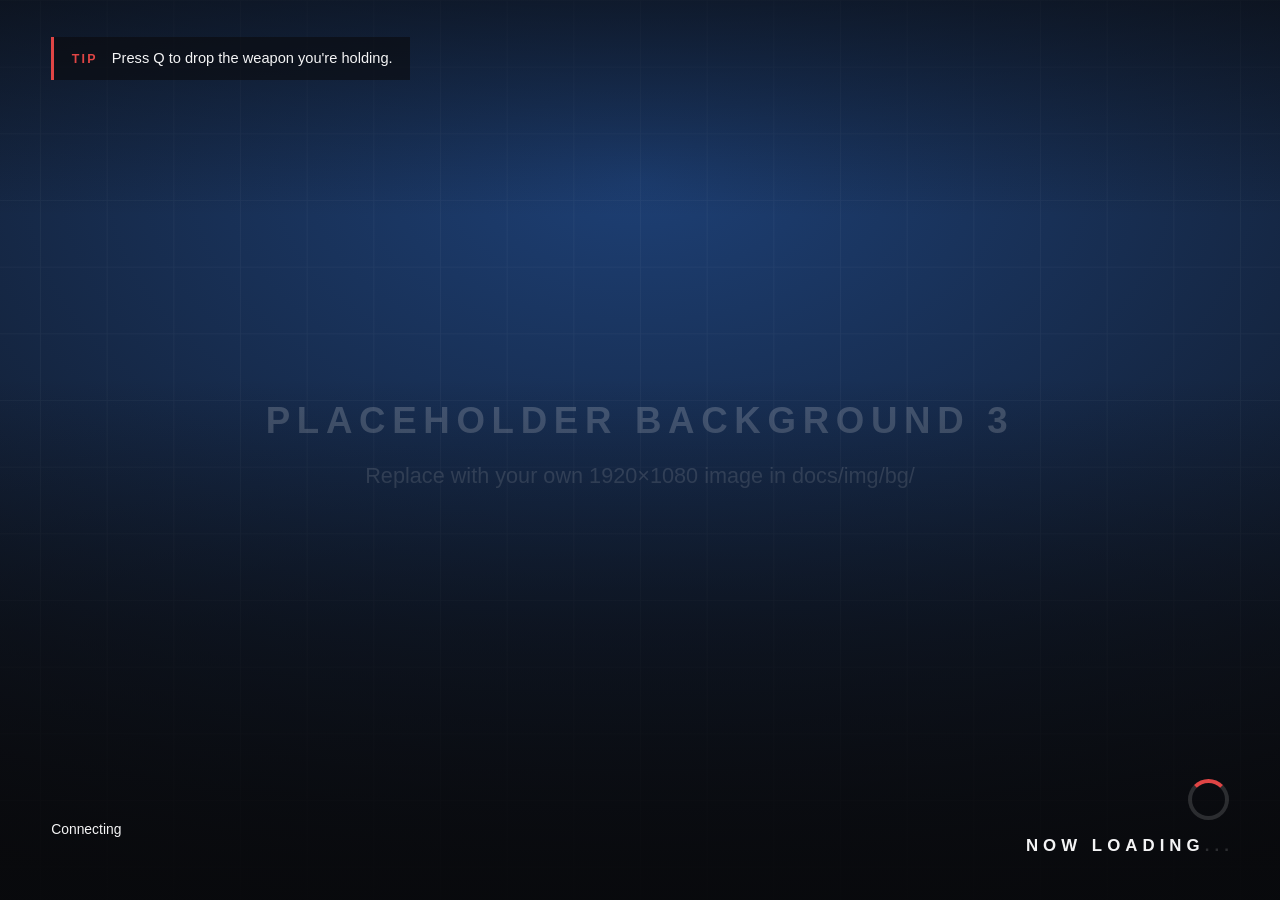
==== docs/index.html @ 50180962 "Add files via upload" ====
<!doctype html>
<html lang="en">
<head>
  <meta charset="utf-8">
  <meta name="viewport" content="width=device-width, initial-scale=1">
  <title>Loading</title>
  <link rel="icon" href="data:,">
  <link rel="stylesheet" href="style.css">
</head>
<body>
  <div class="bg-layer" id="bg-a"></div>
  <div class="bg-layer" id="bg-b"></div>
  <div class="shade"></div>

  <div class="tip is-hidden" id="tip">
    <span class="tip-label">Tip</span>
    <span id="tip-text"></span>
  </div>

  <div class="now-playing is-hidden" id="now-playing">
    <svg class="note" viewBox="0 0 24 24" aria-hidden="true">
      <path d="M9 18V5l12-2v13"/><circle cx="6" cy="18" r="3"/><circle cx="18" cy="16" r="3"/>
    </svg>
    <span id="track-title"></span>
  </div>

  <div class="info">
    <img class="logo" id="logo" alt="" hidden>
    <h1 class="server-name" id="server-name"></h1>
    <p class="map-name" id="map-name"></p>
    <div class="progress is-hidden" id="progress"><div class="progress-fill" id="progress-fill"></div></div>
    <p class="status-line"><span id="status">Connecting</span><span class="file-count" id="file-count"></span></p>
    <p class="file-name" id="file-name"></p>
  </div>

  <div class="loader">
    <div class="spinner" id="spinner"></div>
    <img class="loader-image" id="loader-image" alt="" hidden>
    <p class="loader-caption" id="loader-caption"><span id="loader-text"></span><span class="dots"><i>.</i><i>.</i><i>.</i></span></p>
  </div>

  <div class="preview-badge">Preview<span class="gesture-hint"> &middot; click anywhere to start the music</span></div>

  <script src="config.js"></script>
  <script src="loading.js"></script>
</body>
</html>
---- docs/style.css ----
/*
 * Everything is sized in rem, and the root size follows the screen, so 720p and 4K look the same.
 * Animations are kept to small areas (spinner, dots, fades): the game copies every repainted
 * pixel of this page, so full-screen motion would cost frame time while the player is loading.
 */

:root {
  --accent: #e04545;
  --text: #f4f4f5;
  --muted: rgba(244, 244, 245, 0.7);
  --faint: rgba(244, 244, 245, 0.42);
  --panel: rgba(10, 11, 14, 0.62);
  --heading: Bahnschrift, "Segoe UI", Tahoma, Arial, sans-serif;
}

* {
  box-sizing: border-box;
  margin: 0;
  padding: 0;
}

[hidden] {
  display: none !important;
}

html {
  font-size: calc(7px + 0.35vw + 0.35vh);
}

html,
body {
  width: 100%;
  height: 100%;
  overflow: hidden;
}

body {
  background: #111317;
  color: var(--text);
  font-family: "Segoe UI", Tahoma, Arial, sans-serif;
  -webkit-user-select: none;
  user-select: none;
}

.is-hidden {
  opacity: 0;
}

/* ---------------------------------------------------------------- background */

.bg-layer,
.shade {
  position: absolute;
  top: 0;
  right: 0;
  bottom: 0;
  left: 0;
}

.bg-layer {
  background-position: center;
  background-repeat: no-repeat;
  background-size: cover;
  opacity: 0;
  transition: opacity 1.2s ease;
}

.bg-layer.is-visible {
  opacity: 1;
}

/* Darkens the top and bottom edges so text stays readable on any image. */
.shade {
  background:
    linear-gradient(to top, rgba(8, 9, 12, 0.92) 0%, rgba(8, 9, 12, 0.55) 30%, rgba(8, 9, 12, 0) 58%),
    linear-gradient(to bottom, rgba(8, 9, 12, 0.6) 0%, rgba(8, 9, 12, 0) 24%);
}

/* ---------------------------------------------------------------- top row */

.tip {
  position: absolute;
  top: 2.5rem;
  left: 3.5rem;
  max-width: 48vw;
  padding: 0.75rem 1.2rem;
  border-left: 0.25rem solid var(--accent);
  background: var(--panel);
  font-size: 1rem;
  line-height: 1.45;
  transition: opacity 0.6s ease;
}

.tip-label {
  margin-right: 0.8em;
  color: var(--accent);
  font-family: var(--heading);
  font-size: 0.85rem;
  font-weight: 700;
  letter-spacing: 0.18em;
  text-transform: uppercase;
}

.now-playing {
  position: absolute;
  top: 2.5rem;
  right: 3.5rem;
  max-width: 30vw;
  display: flex;
  align-items: center;
  color: var(--muted);
  font-size: 0.9rem;
  white-space: nowrap;
  transition: opacity 0.6s ease;
}

.now-playing .note {
  flex: none;
  width: 1.1em;
  height: 1.1em;
  margin-right: 0.5em;
  fill: none;
  stroke: var(--accent);
  stroke-width: 2;
  stroke-linecap: round;
  stroke-linejoin: round;
}

#track-title {
  overflow: hidden;
  text-overflow: ellipsis;
}

/* ---------------------------------------------------------------- bottom-left: server and progress */

.info {
  position: absolute;
  left: 3.5rem;
  bottom: 3rem;
  width: 44rem;
  max-width: 55vw;
}

.logo {
  display: block;
  max-width: 18rem;
  max-height: 6rem;
  margin-bottom: 1.2rem;
}

.server-name {
  min-height: 1.1em;
  font-family: var(--heading);
  font-size: 2.6rem;
  font-weight: 700;
  line-height: 1.1;
  word-wrap: break-word;
  text-shadow: 0 0.1rem 0.8rem rgba(0, 0, 0, 0.45);
  /* Long hostnames stop at two lines; set "title" in config.js for a shorter name. */
  display: -webkit-box;
  -webkit-line-clamp: 2;
  -webkit-box-orient: vertical;
  overflow: hidden;
}

.map-name {
  min-height: 1.3em;
  margin-top: 0.5rem;
  color: var(--accent);
  font-family: var(--heading);
  font-size: 1rem;
  font-weight: 700;
  letter-spacing: 0.16em;
  text-transform: uppercase;
}

.progress {
  height: 0.3rem;
  margin-top: 1.8rem;
  border-radius: 0.3rem;
  background: rgba(255, 255, 255, 0.14);
  overflow: hidden;
  transition: opacity 0.4s ease;
}

.progress-fill {
  width: 0;
  height: 100%;
  background: var(--accent);
  transition: width 0.3s ease;
}

.status-line {
  display: flex;
  justify-content: space-between;
  margin-top: 0.8rem;
  font-size: 0.95rem;
}

.file-count {
  margin-left: 1rem;
  color: var(--muted);
  white-space: nowrap;
  font-variant-numeric: tabular-nums;
}

.file-name {
  min-height: 1.3em;
  margin-top: 0.3rem;
  color: var(--faint);
  font-family: Consolas, "Courier New", monospace;
  font-size: 0.8rem;
  white-space: nowrap;
  overflow: hidden;
  text-overflow: ellipsis;
}

/* ---------------------------------------------------------------- bottom-right: now loading */

.loader {
  position: absolute;
  right: 3.5rem;
  bottom: 3rem;
  text-align: right;
}

.spinner {
  display: inline-block;
  width: 2.8rem;
  height: 2.8rem;
  border: 0.28rem solid rgba(255, 255, 255, 0.14);
  border-top-color: var(--accent);
  border-radius: 50%;
  animation: spin 0.9s linear infinite;
}

.loader-image {
  display: block;
  max-width: 22rem;
  max-height: 8rem;
  margin-left: auto;
}

.loader-caption {
  margin-top: 0.9rem;
  margin-right: -0.3em; /* cancels the trailing letter-spacing so the text lines up on the right */
  font-family: var(--heading);
  font-size: 1.15rem;
  font-weight: 700;
  letter-spacing: 0.3em;
  text-transform: uppercase;
}

.dots i {
  font-style: normal;
  opacity: 0.15;
  animation: blink 1.4s infinite;
}

.dots i:nth-child(2) {
  animation-delay: 0.2s;
}

.dots i:nth-child(3) {
  animation-delay: 0.4s;
}

@keyframes spin {
  to {
    transform: rotate(360deg);
  }
}

@keyframes blink {
  0%,
  80%,
  100% {
    opacity: 0.15;
  }
  40% {
    opacity: 1;
  }
}

/* ---------------------------------------------------------------- preview mode only */

.preview-badge {
  display: none;
  position: absolute;
  top: 0.8rem;
  left: 50%;
  transform: translateX(-50%);
  padding: 0.3rem 0.9rem;
  border-radius: 1rem;
  background: rgba(0, 0, 0, 0.65);
  color: var(--muted);
  font-size: 0.75rem;
  letter-spacing: 0.12em;
  text-transform: uppercase;
}

.is-preview .preview-badge {
  display: block;
}

.gesture-hint {
  display: none;
  color: var(--text);
}

.needs-gesture .gesture-hint {
  display: inline;
}
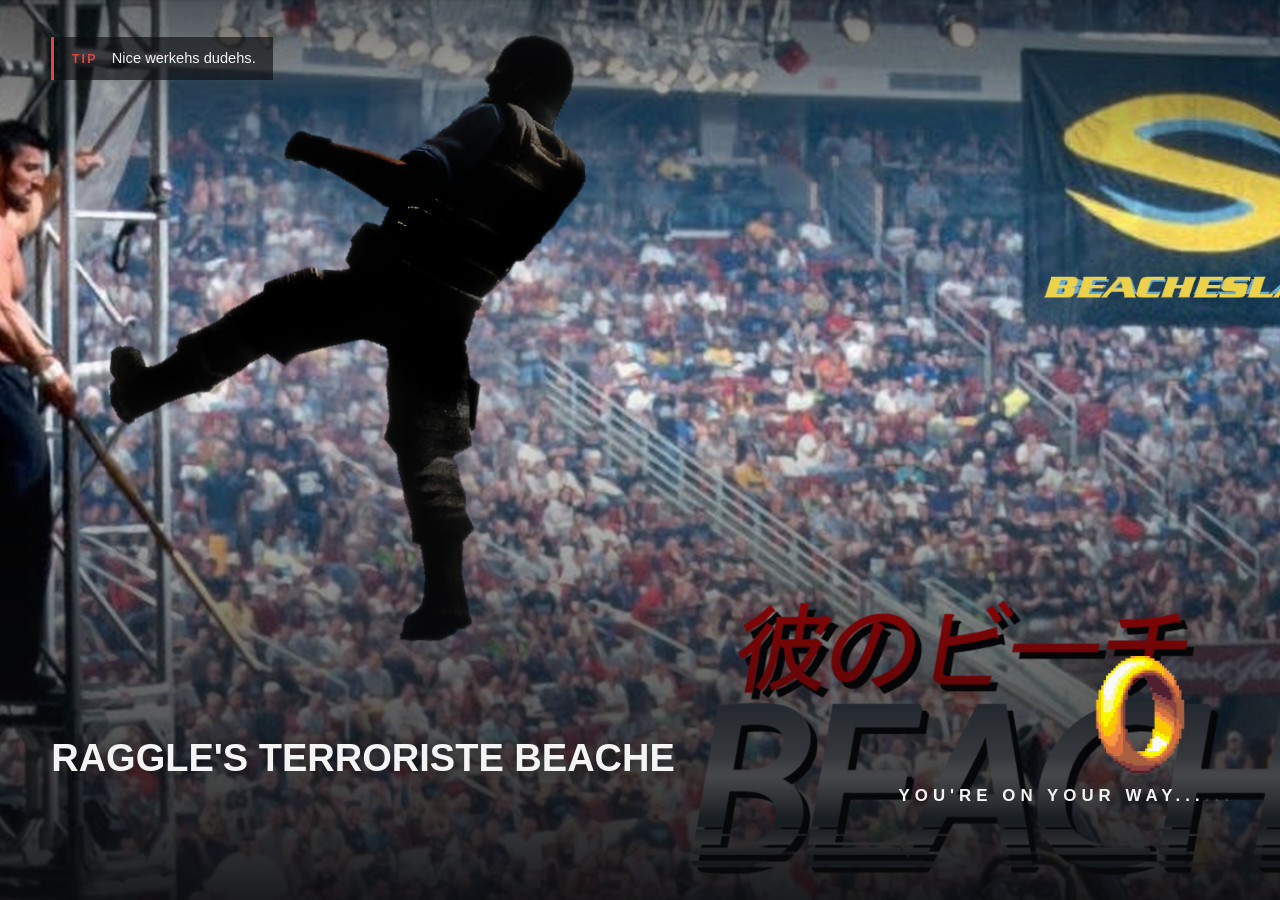
==== commit d0c020b6: "Add files via upload" ====
--- a/docs/index.html
+++ b/docs/index.html
@@ -28,9 +28,11 @@
     <img class="logo" id="logo" alt="" hidden>
     <h1 class="server-name" id="server-name"></h1>
     <p class="map-name" id="map-name"></p>
-    <div class="progress is-hidden" id="progress"><div class="progress-fill" id="progress-fill"></div></div>
-    <p class="status-line"><span id="status">Connecting</span><span class="file-count" id="file-count"></span></p>
-    <p class="file-name" id="file-name"></p>
+    <div class="downloads">
+      <div class="progress is-hidden" id="progress"><div class="progress-fill" id="progress-fill"></div></div>
+      <p class="status-line"><span id="status">Connecting</span><span class="file-count" id="file-count"></span></p>
+      <p class="file-name" id="file-name"></p>
+    </div>
   </div>
 
   <div class="loader">
--- a/docs/style.css
+++ b/docs/style.css
@@ -215,12 +215,25 @@
   text-overflow: ellipsis;
 }
 
+/* With download progress turned off (showDownloadProgress in config.js), the title block
+   moves up to line up with the loader on the right. */
+.no-downloads .downloads {
+  display: none;
+}
+
+.no-downloads .info {
+  bottom: 6.4rem;
+}
+
 /* ---------------------------------------------------------------- bottom-right: now loading */
 
+/* Sits level with the progress bar (or the map name when download progress is off),
+   leaving the corner below free for the game's own progress box, which GMod draws on
+   top of the page. */
 .loader {
   position: absolute;
   right: 3.5rem;
-  bottom: 3rem;
+  bottom: 6.4rem;
   text-align: right;
 }
 
